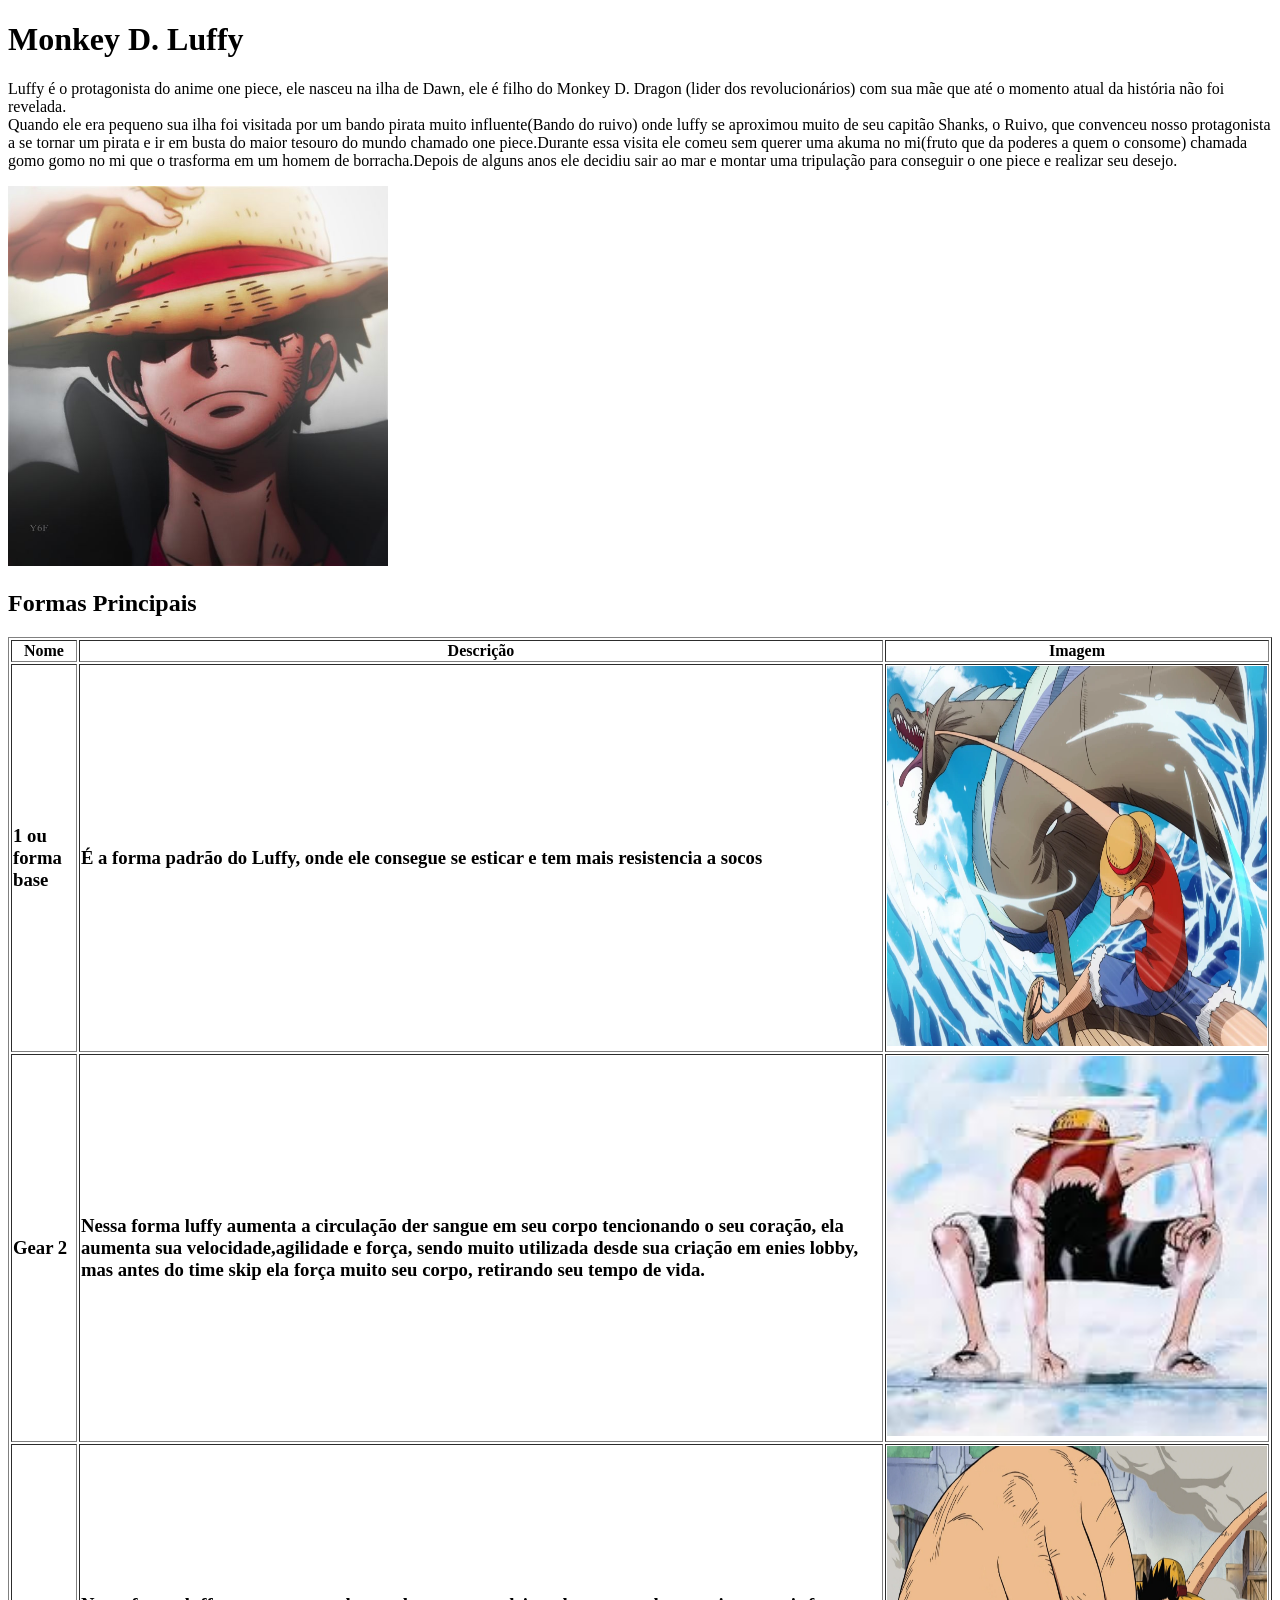
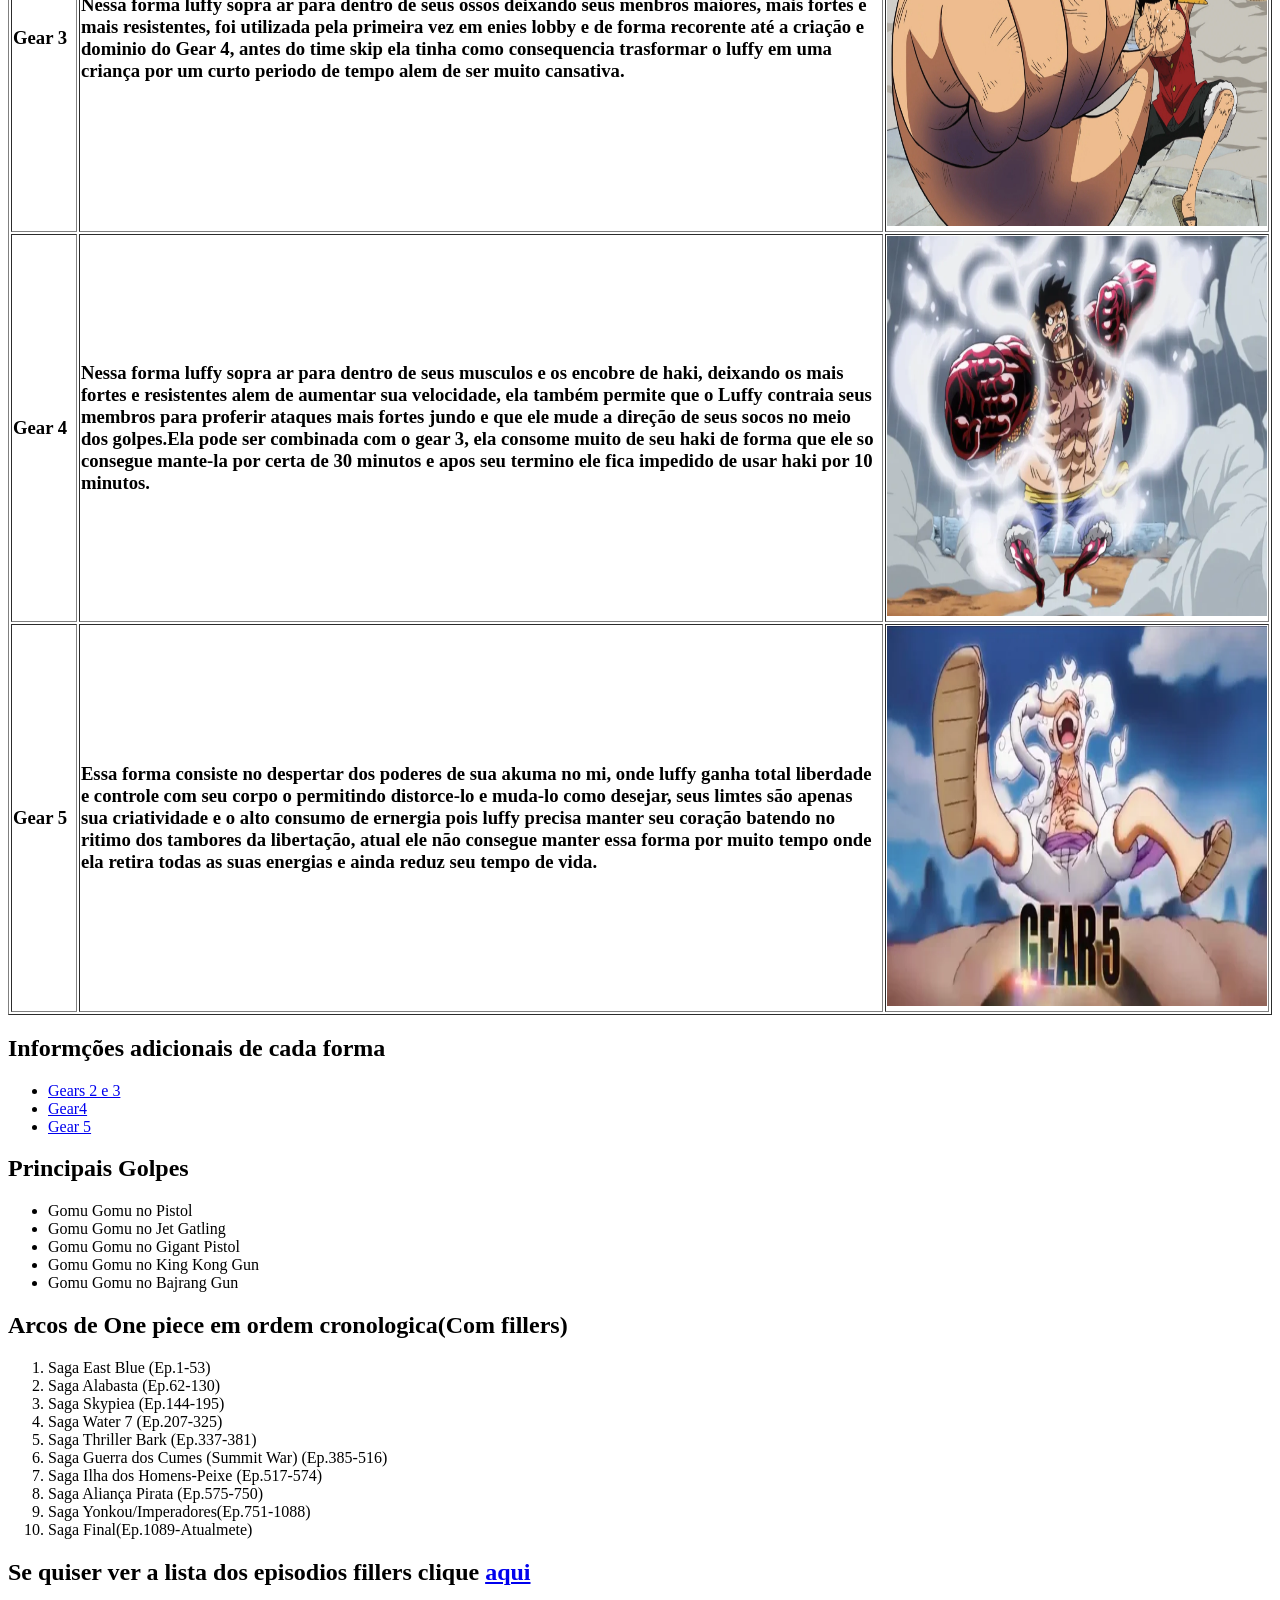
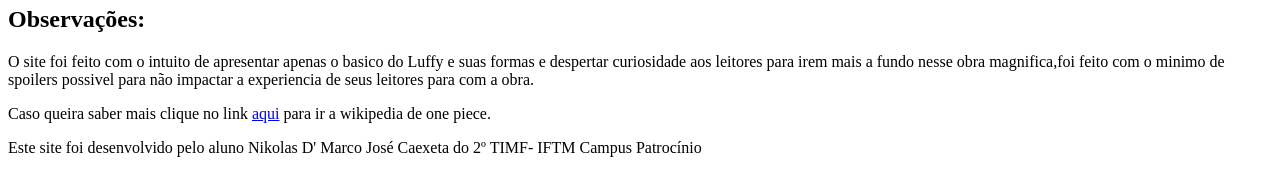
==== index.html @ ad5871a7 "Add files via upload" ====
<!DOCTYPE html>
<html lang="pt_br">
<head>
    <meta charset="UTF-8">
    <meta name="viewport" content="width=device-width, initial-scale=1.0">
    <title>Monkey D. Luffy</title>
    <link rel="icon" type="image/x-icon" href="Img/jolly roger Luffy.png">
</head>
<body>
    <body background="Img/Plano de fundo going merry.png"> 

   <h1>Monkey D. Luffy</h1> 
   <p>Luffy é o protagonista do anime one piece, ele nasceu na ilha de Dawn, ele é filho do Monkey D. Dragon (lider dos revolucionários) com sua mãe que até o momento atual da história não foi revelada.<br>Quando ele era pequeno sua ilha foi visitada por um bando pirata muito influente(Bando do ruivo) onde luffy se aproximou muito de seu capitão Shanks, o Ruivo, que convenceu nosso protagonista a se tornar um pirata e ir em busta do maior tesouro do mundo chamado one piece.Durante essa visita ele comeu sem querer uma akuma no mi(fruto que da poderes a quem o consome) chamada gomo gomo no mi que o trasforma em um homem de borracha.Depois de alguns anos ele decidiu sair ao mar e montar uma tripulação para conseguir o one piece e realizar seu desejo.</p>
   <img width="380px" height="380px" src="Img/Imagem luffy.jpg" alt="Imagem de Monkey D. Luffy">
  <h2>Formas Principais</h2>
   <table border="1">
    <tr>
        <th>Nome</th>
        <th>Descrição</th>
        <th>Imagem</th>
    </tr>
    <tr>
        <td><h3>1 ou forma base</h3></td>
        <td><h3>É a forma padrão do Luffy, onde ele consegue se esticar e tem mais resistencia a socos</h3></td>
        <td><img  width="380px" height="380px" src= "Img/Gomu_Gomu_no_Pistol.webp" alt="Luffy dando um soco na forma base"></td>
    </tr>
    <tr>
        <td><h3>Gear 2</h3></td>
        <td><h3>Nessa forma luffy aumenta a circulação der sangue em seu corpo tencionando o seu coração, ela aumenta sua velocidade,agilidade e força, sendo muito utilizada desde sua criação em enies lobby, mas antes do time skip ela força muito seu corpo, retirando seu tempo de vida.</h3>  </td>
        <td><img  width="380px" height="380px" src= "Img/Imagem g2.jpg" alt="Luffy ativando a forma do Gear 2"></td>
    </tr>
     <tr>
        <td><h3>Gear 3</h3></td>
        <td><h3>Nessa forma luffy sopra ar para dentro de seus ossos deixando seus menbros maiores, mais fortes  e mais resistentes, foi utilizada pela primeira vez em enies lobby e de forma recorente até a criação e dominio do Gear 4, antes do time skip ela tinha como consequencia trasformar o luffy em uma criança por um curto periodo de tempo alem de ser muito cansativa.</h3> </td>
        <td><img  width="380px" height="380px" src= "Img/Luffy G3.webp" alt="Luffy ativando a forma do Gear 3 ao soprar seu braço"></td>
    </tr>
    <tr>
        <td><h3>Gear 4</h3></td>
        <td><h3>Nessa forma luffy sopra ar para dentro de seus musculos e os encobre de haki, deixando os mais fortes e resistentes alem de aumentar sua velocidade, ela também permite que o Luffy contraia seus membros para proferir ataques mais fortes jundo e que ele mude a direção de seus socos no meio dos golpes.Ela pode ser combinada com o gear 3, ela consome muito de seu haki de forma que ele so consegue mante-la por certa de 30 minutos e apos seu termino ele fica impedido de usar haki por 10 minutos.</h3> </td>
        <td><img  width="380px" height="380px" src= "Img/gear-4.webp" alt="Luffy na forma do Gear 4"></td>
        <tr>
        <td><h3>Gear 5</h3></td>
        <td><h3>Essa forma consiste no despertar dos poderes de sua akuma no mi, onde luffy ganha total liberdade e controle com seu corpo o permitindo distorce-lo e muda-lo como desejar, seus limtes são apenas sua criatividade e o alto consumo de ernergia pois luffy precisa manter seu coração batendo no ritimo dos tambores da libertação, atual ele não consegue manter essa forma por muito tempo onde ela retira todas as suas energias e ainda reduz seu tempo de vida.</h3> </td>
        <td><img  width="380px" height="380px" src= "Img/Luffy g5.webp" alt="Luffy ativando a forma na forma do gear 5"></td>
    </tr>
    </tr>
   </table>
    <h2>Informções adicionais de cada forma</h2>
    <ul>
        <li><a rel="stylesheet" href="Html/gear2e3.html">Gears 2 e 3</a></li>
        <li><a rel="stylesheet" href="Html/gear4base.html">Gear4</a></li>
        <li><a rel="stylesheet" href="Html/gear5.html">Gear 5</a></li>
    </ul>
    <h2>Principais Golpes</h2>
    <ul>
       <li>Gomu Gomu no Pistol </li>
       <li>Gomu Gomu no Jet Gatling </li>
       <li>Gomu Gomu no Gigant Pistol </li>
       <li>Gomu Gomu no King Kong Gun </li>
       <li>Gomu Gomu no Bajrang Gun </li>
       
    </ul>
    <h2>Arcos de One piece em ordem cronologica(Com fillers)</h2>
    <ol>
        <li>Saga East Blue (Ep.1-53)</li>
        <li>Saga Alabasta (Ep.62-130)</li>
        <li>Saga Skypiea (Ep.144-195)</li>
        <li>Saga Water 7 (Ep.207-325)</li>
        <li>Saga Thriller Bark (Ep.337-381)</li>
        <li>Saga Guerra dos Cumes (Summit War) (Ep.385-516)</li>
        <li>Saga Ilha dos Homens-Peixe (Ep.517-574)</li>
        <li>Saga Aliança Pirata (Ep.575-750)</li>
        <li>Saga Yonkou/Imperadores(Ep.751-1088)</li>
        <li>Saga Final(Ep.1089-Atualmete)</li>
    </ol>
    <h2>Se quiser ver a lista dos episodios fillers clique <a href="https://ovicio.com.br/como-assistir-one-piece-sem-fillers/">aqui</a> </h2>
    <h2>Observações:</h2>
    <p>O site foi feito com o intuito de apresentar apenas o basico do Luffy e suas formas e despertar curiosidade aos leitores para irem mais a fundo nesse obra magnifica,foi feito com o minimo de spoilers possivel para não impactar a experiencia de seus leitores para com a obra.</p>
    <p>Caso queira saber mais clique no link <a href="https://en.wikipedia.org/wiki/One_Piece">aqui</a> para ir a wikipedia de one piece. </p>
    <p>Este site foi desenvolvido pelo aluno Nikolas D' Marco José Caexeta do 2º TIMF- IFTM Campus Patrocínio </p>

    
</body>
</html>
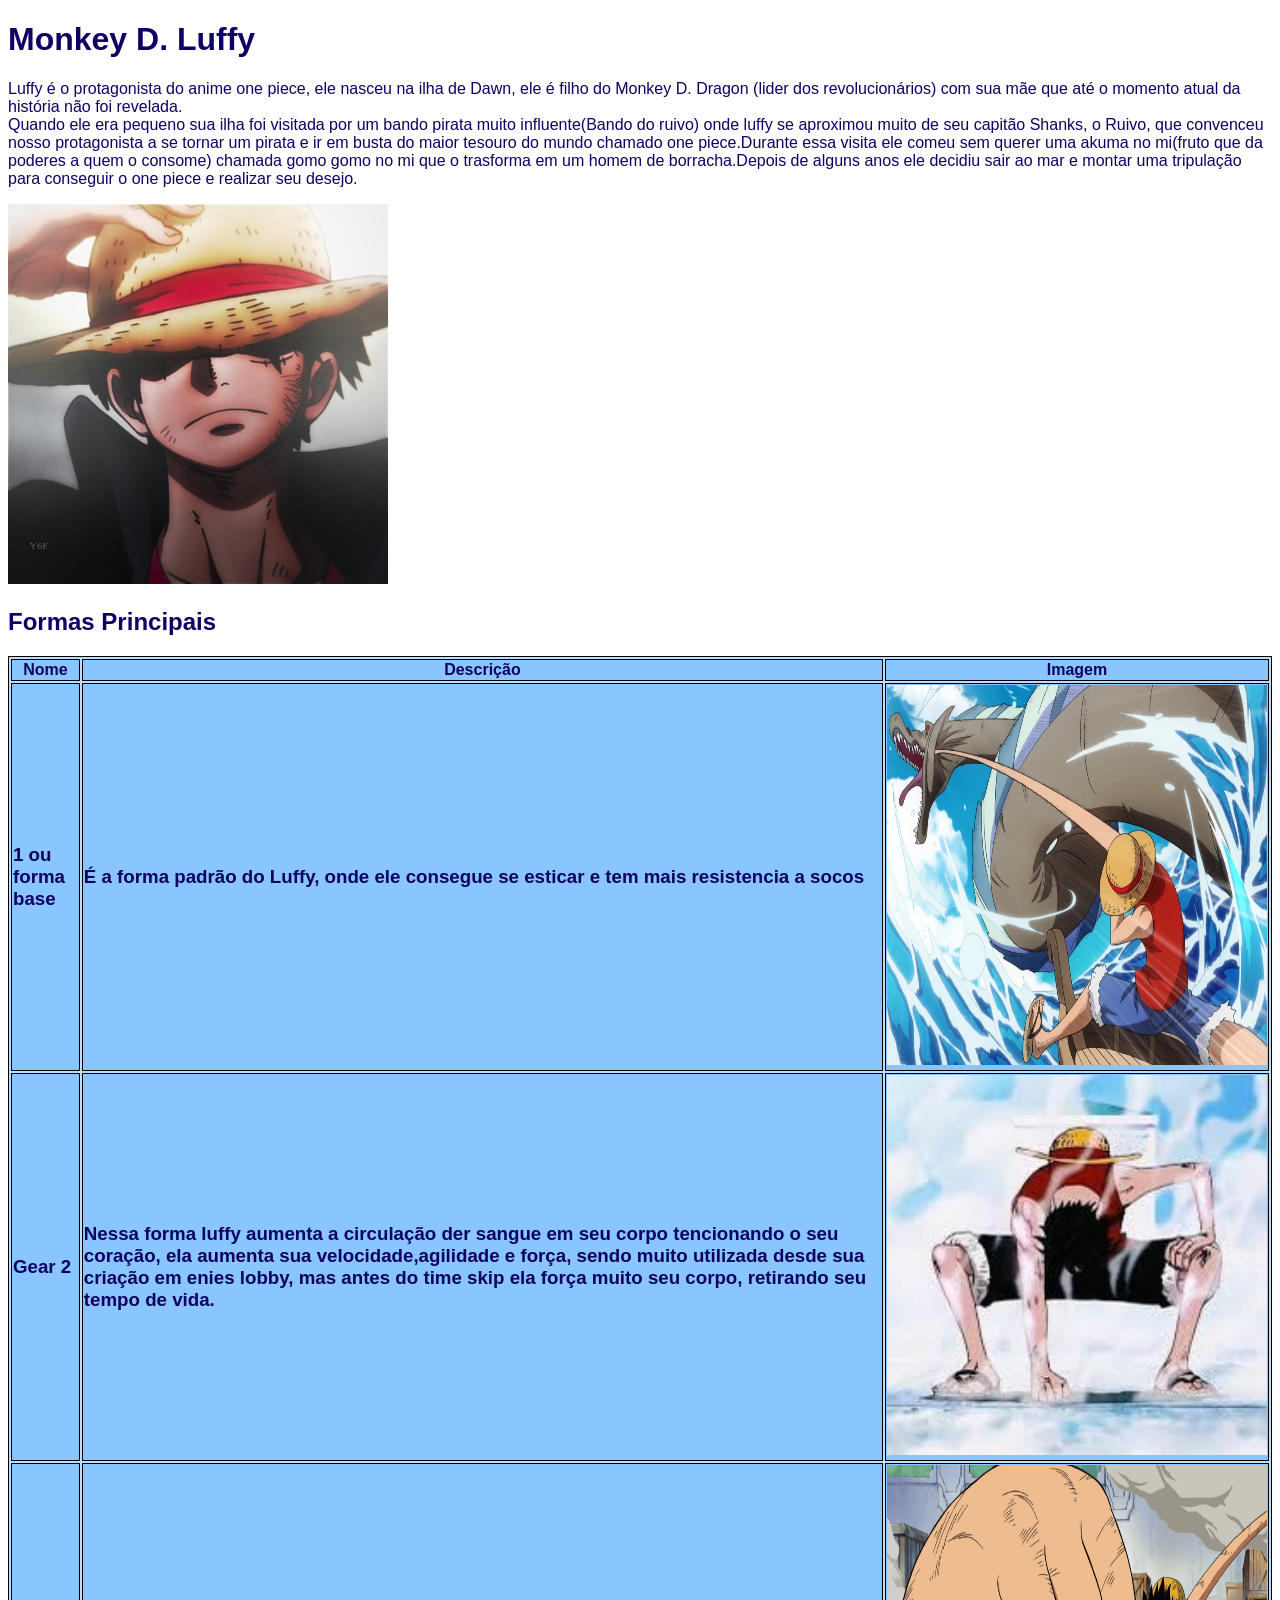
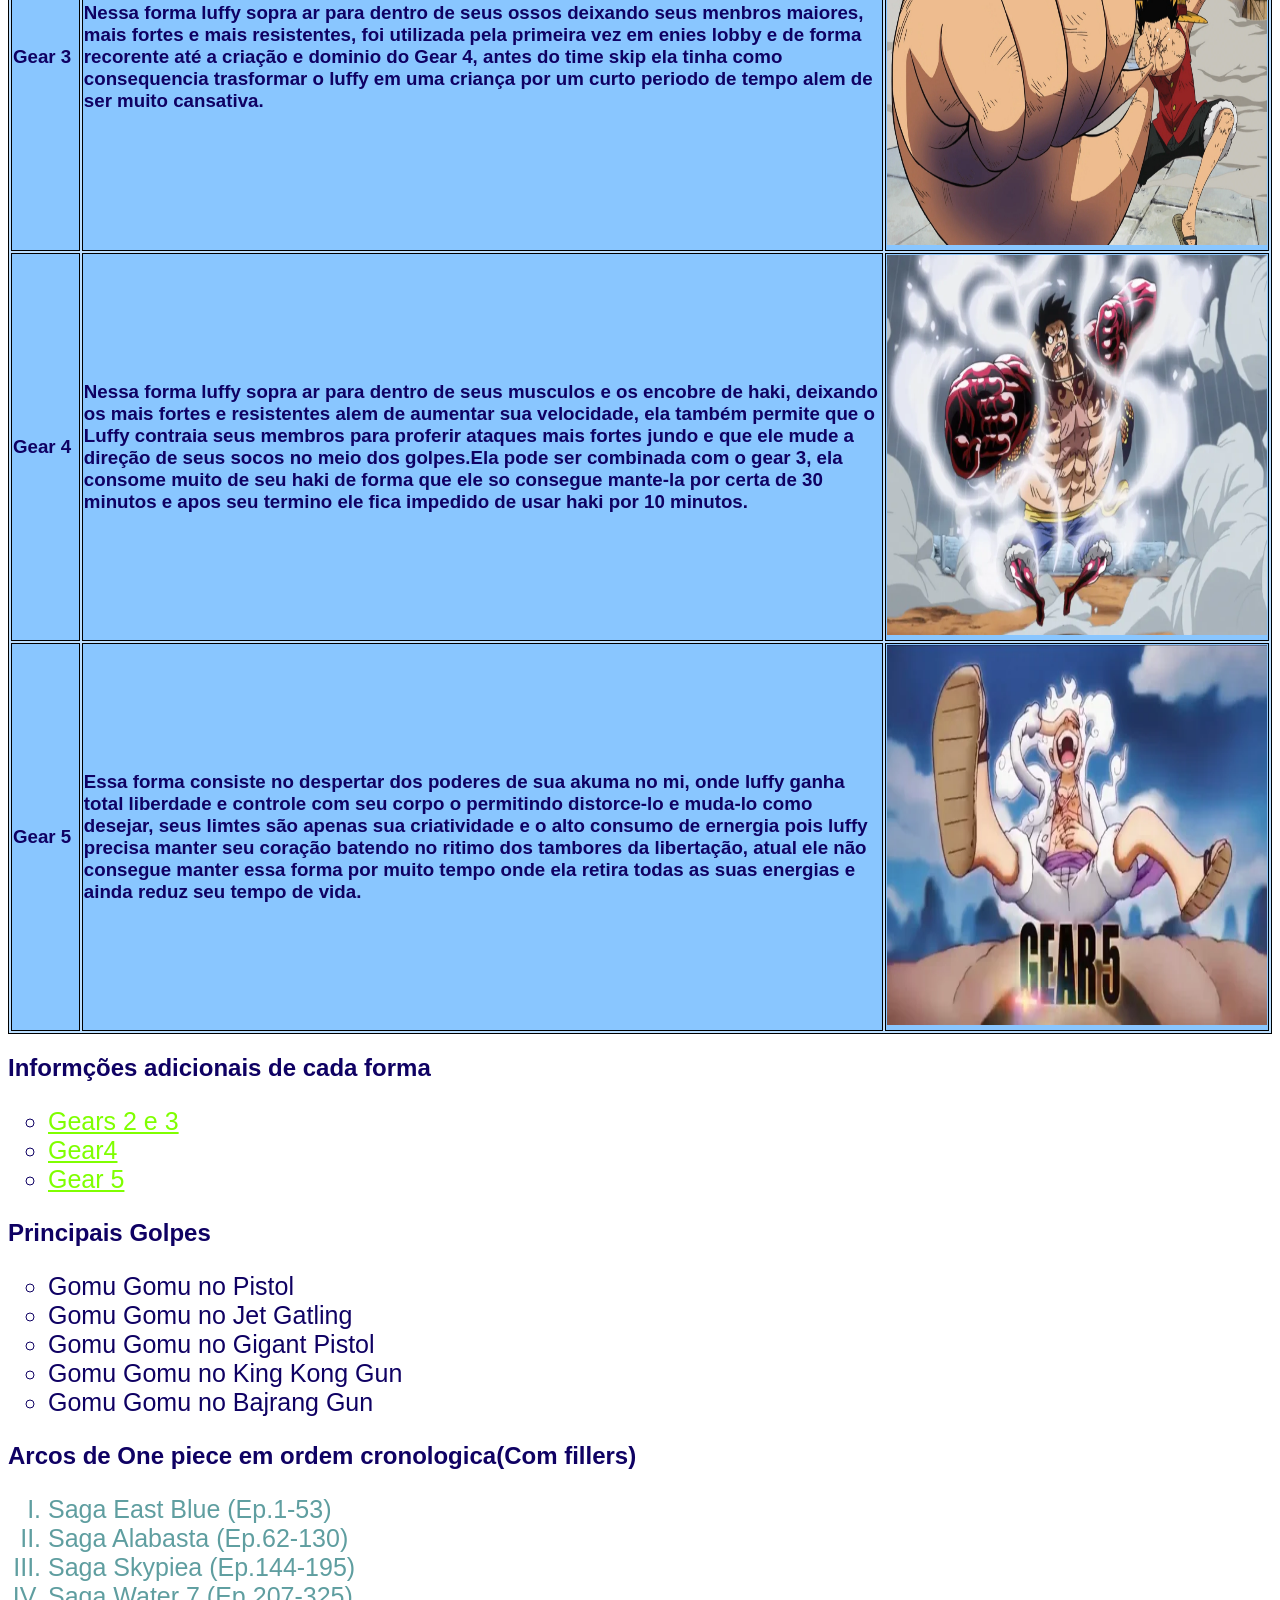
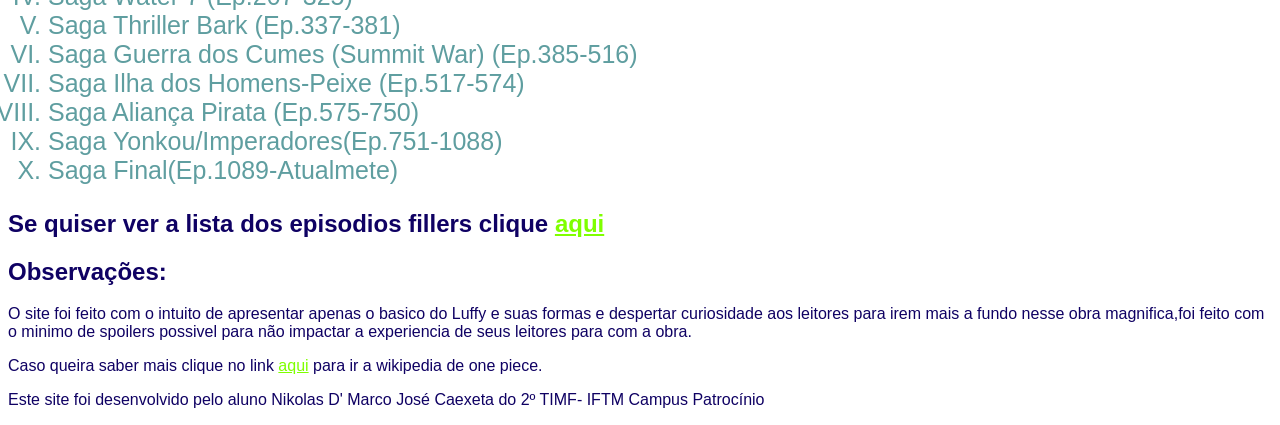
==== commit 3b9aff0f: "Add files via upload" ====
--- a/index.html
+++ b/index.html
@@ -3,17 +3,22 @@
 <head>
     <meta charset="UTF-8">
     <meta name="viewport" content="width=device-width, initial-scale=1.0">
+   
     <title>Monkey D. Luffy</title>
     <link rel="icon" type="image/x-icon" href="Img/jolly roger Luffy.png">
+    <link rel="stylesheet" href="css/home.css">
 </head>
 <body>
-    <body background="Img/Plano de fundo going merry.png"> 
+    
 
-   <h1>Monkey D. Luffy</h1> 
-   <p>Luffy é o protagonista do anime one piece, ele nasceu na ilha de Dawn, ele é filho do Monkey D. Dragon (lider dos revolucionários) com sua mãe que até o momento atual da história não foi revelada.<br>Quando ele era pequeno sua ilha foi visitada por um bando pirata muito influente(Bando do ruivo) onde luffy se aproximou muito de seu capitão Shanks, o Ruivo, que convenceu nosso protagonista a se tornar um pirata e ir em busta do maior tesouro do mundo chamado one piece.Durante essa visita ele comeu sem querer uma akuma no mi(fruto que da poderes a quem o consome) chamada gomo gomo no mi que o trasforma em um homem de borracha.Depois de alguns anos ele decidiu sair ao mar e montar uma tripulação para conseguir o one piece e realizar seu desejo.</p>
+   <div>
+      <h1>Monkey D. Luffy</h1> 
+      <p>Luffy é o protagonista do anime one piece, ele nasceu na ilha de Dawn, ele é filho do Monkey D. Dragon (lider dos revolucionários) com sua mãe que até o momento atual da história não foi revelada.<br>Quando ele era pequeno sua ilha foi visitada por um bando pirata muito influente(Bando do ruivo) onde luffy se aproximou muito de seu capitão Shanks, o Ruivo, que convenceu nosso protagonista a se tornar um pirata e ir em busta do maior tesouro do mundo chamado one piece.Durante essa visita ele comeu sem querer uma akuma no mi(fruto que da poderes a quem o consome) chamada gomo gomo no mi que o trasforma em um homem de borracha.Depois de alguns anos ele decidiu sair ao mar e montar uma tripulação para conseguir o one piece e realizar seu desejo.</p>
    <img width="380px" height="380px" src="Img/Imagem luffy.jpg" alt="Imagem de Monkey D. Luffy">
+   </div>
+   <div>
   <h2>Formas Principais</h2>
-   <table border="1">
+   <table>
     <tr>
         <th>Nome</th>
         <th>Descrição</th>
@@ -28,13 +33,13 @@
         <td><h3>Gear 2</h3></td>
         <td><h3>Nessa forma luffy aumenta a circulação der sangue em seu corpo tencionando o seu coração, ela aumenta sua velocidade,agilidade e força, sendo muito utilizada desde sua criação em enies lobby, mas antes do time skip ela força muito seu corpo, retirando seu tempo de vida.</h3>  </td>
         <td><img  width="380px" height="380px" src= "Img/Imagem g2.jpg" alt="Luffy ativando a forma do Gear 2"></td>
-    </tr>
-     <tr>
+        </tr>
+        <tr>
         <td><h3>Gear 3</h3></td>
         <td><h3>Nessa forma luffy sopra ar para dentro de seus ossos deixando seus menbros maiores, mais fortes  e mais resistentes, foi utilizada pela primeira vez em enies lobby e de forma recorente até a criação e dominio do Gear 4, antes do time skip ela tinha como consequencia trasformar o luffy em uma criança por um curto periodo de tempo alem de ser muito cansativa.</h3> </td>
         <td><img  width="380px" height="380px" src= "Img/Luffy G3.webp" alt="Luffy ativando a forma do Gear 3 ao soprar seu braço"></td>
-    </tr>
-    <tr>
+        </tr>
+        <tr>
         <td><h3>Gear 4</h3></td>
         <td><h3>Nessa forma luffy sopra ar para dentro de seus musculos e os encobre de haki, deixando os mais fortes e resistentes alem de aumentar sua velocidade, ela também permite que o Luffy contraia seus membros para proferir ataques mais fortes jundo e que ele mude a direção de seus socos no meio dos golpes.Ela pode ser combinada com o gear 3, ela consome muito de seu haki de forma que ele so consegue mante-la por certa de 30 minutos e apos seu termino ele fica impedido de usar haki por 10 minutos.</h3> </td>
         <td><img  width="380px" height="380px" src= "Img/gear-4.webp" alt="Luffy na forma do Gear 4"></td>
@@ -42,15 +47,19 @@
         <td><h3>Gear 5</h3></td>
         <td><h3>Essa forma consiste no despertar dos poderes de sua akuma no mi, onde luffy ganha total liberdade e controle com seu corpo o permitindo distorce-lo e muda-lo como desejar, seus limtes são apenas sua criatividade e o alto consumo de ernergia pois luffy precisa manter seu coração batendo no ritimo dos tambores da libertação, atual ele não consegue manter essa forma por muito tempo onde ela retira todas as suas energias e ainda reduz seu tempo de vida.</h3> </td>
         <td><img  width="380px" height="380px" src= "Img/Luffy g5.webp" alt="Luffy ativando a forma na forma do gear 5"></td>
-    </tr>
-    </tr>
-   </table>
+      </tr>
+      </tr>
+      </table>
+   </div>
+   <div>
     <h2>Informções adicionais de cada forma</h2>
     <ul>
         <li><a rel="stylesheet" href="Html/gear2e3.html">Gears 2 e 3</a></li>
         <li><a rel="stylesheet" href="Html/gear4base.html">Gear4</a></li>
         <li><a rel="stylesheet" href="Html/gear5.html">Gear 5</a></li>
     </ul>
+    </div>
+    <div>
     <h2>Principais Golpes</h2>
     <ul>
        <li>Gomu Gomu no Pistol </li>
@@ -60,6 +69,8 @@
        <li>Gomu Gomu no Bajrang Gun </li>
        
     </ul>
+    </div>
+    <div>
     <h2>Arcos de One piece em ordem cronologica(Com fillers)</h2>
     <ol>
         <li>Saga East Blue (Ep.1-53)</li>
@@ -73,12 +84,16 @@
         <li>Saga Yonkou/Imperadores(Ep.751-1088)</li>
         <li>Saga Final(Ep.1089-Atualmete)</li>
     </ol>
+    </div>
+    <div>
     <h2>Se quiser ver a lista dos episodios fillers clique <a href="https://ovicio.com.br/como-assistir-one-piece-sem-fillers/">aqui</a> </h2>
+    </div>
+    <div>
     <h2>Observações:</h2>
     <p>O site foi feito com o intuito de apresentar apenas o basico do Luffy e suas formas e despertar curiosidade aos leitores para irem mais a fundo nesse obra magnifica,foi feito com o minimo de spoilers possivel para não impactar a experiencia de seus leitores para com a obra.</p>
     <p>Caso queira saber mais clique no link <a href="https://en.wikipedia.org/wiki/One_Piece">aqui</a> para ir a wikipedia de one piece. </p>
     <p>Este site foi desenvolvido pelo aluno Nikolas D' Marco José Caexeta do 2º TIMF- IFTM Campus Patrocínio </p>
-
+    </div>
     
 </body>
 </html>
--- a/css/home.css
+++ b/css/home.css
@@ -0,0 +1,29 @@
+ body{
+ background-image: url("../Img/fundomar.png");
+ background-size: cover; /* Cobre toda a área */
+  background-position: center; /* Centraliza */
+  background-repeat: no-repeat; /* Não repete */
+  background-attachment: fixed; /* Mantém a imagem fixa ao rolar */
+}
+  table, th, td {
+    background-color: rgba(0, 132, 255, 0.267);
+    
+  border: 1px solid rgb(0, 0, 0);
+  
+  }
+  div{
+    font-family: Arial, Helvetica, sans-serif;
+    color: rgb(15, 1, 99);
+  }
+a{
+  color: chartreuse;
+}
+ul{
+   list-style-type: circle;
+   font-size: 25px;
+}
+ol{
+  list-style-type: upper-roman;
+  font-size: 25px;
+  color: cadetblue;
+}
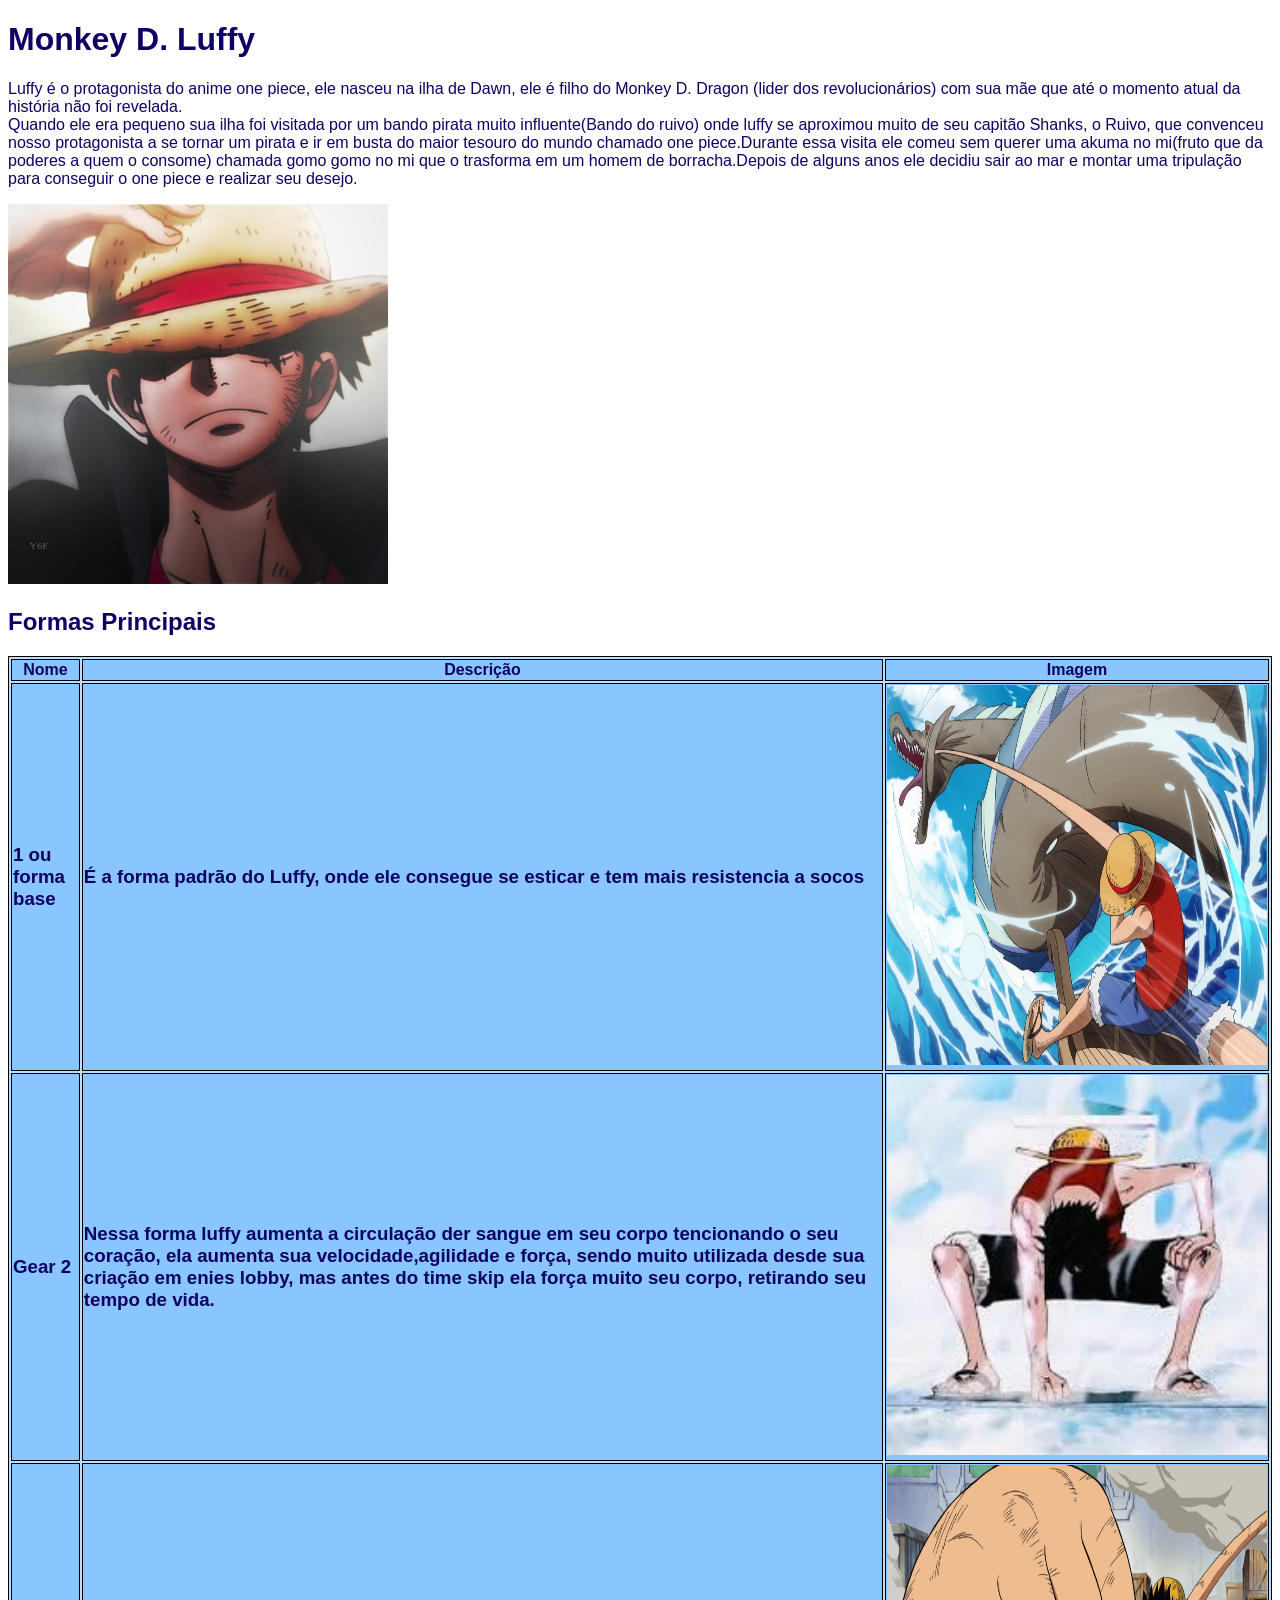
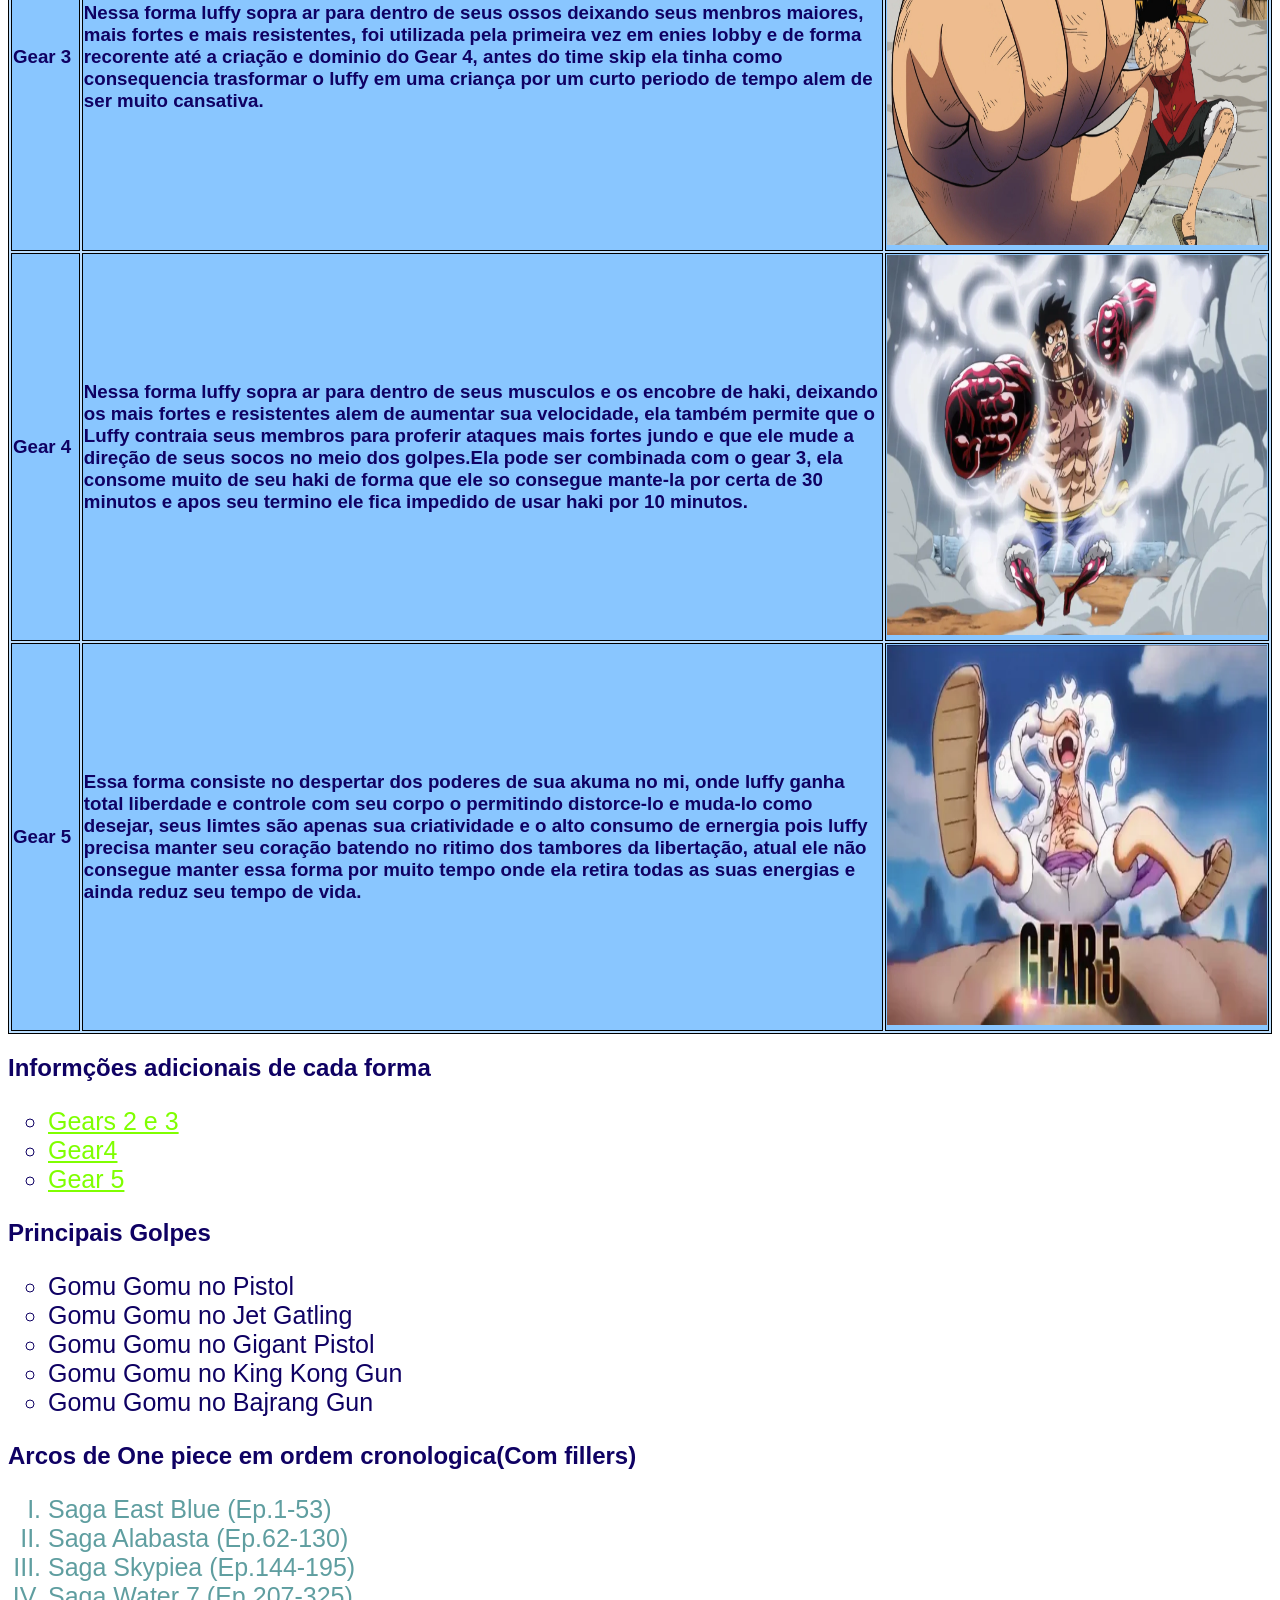
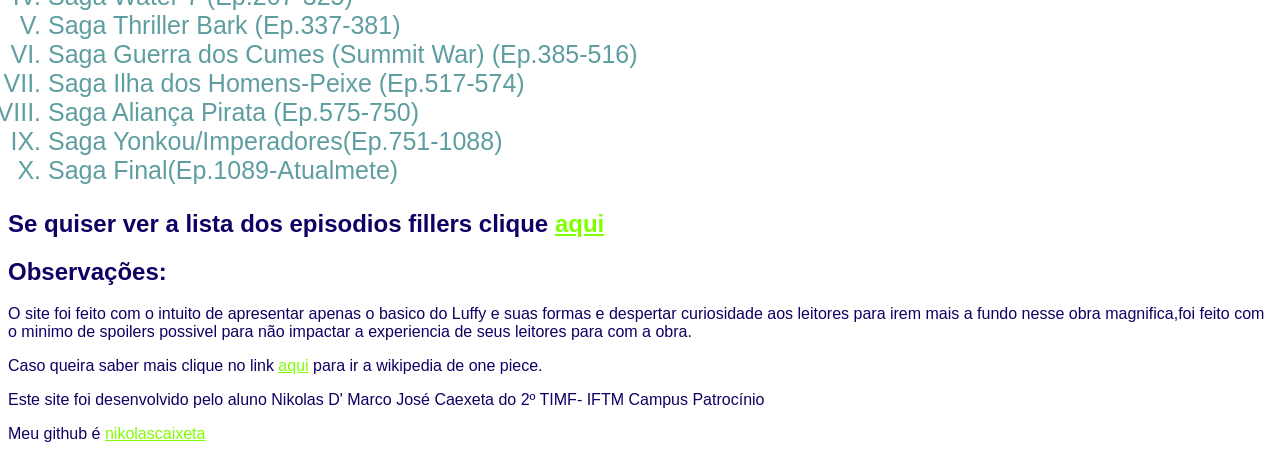
==== commit 486cb7b0: "Add files via upload" ====
--- a/index.html
+++ b/index.html
@@ -1,99 +1,152 @@
 <!DOCTYPE html>
 <html lang="pt_br">
+
 <head>
     <meta charset="UTF-8">
     <meta name="viewport" content="width=device-width, initial-scale=1.0">
-   
+
     <title>Monkey D. Luffy</title>
     <link rel="icon" type="image/x-icon" href="Img/jolly roger Luffy.png">
     <link rel="stylesheet" href="css/home.css">
 </head>
+
 <body>
-    
 
-   <div>
-      <h1>Monkey D. Luffy</h1> 
-      <p>Luffy é o protagonista do anime one piece, ele nasceu na ilha de Dawn, ele é filho do Monkey D. Dragon (lider dos revolucionários) com sua mãe que até o momento atual da história não foi revelada.<br>Quando ele era pequeno sua ilha foi visitada por um bando pirata muito influente(Bando do ruivo) onde luffy se aproximou muito de seu capitão Shanks, o Ruivo, que convenceu nosso protagonista a se tornar um pirata e ir em busta do maior tesouro do mundo chamado one piece.Durante essa visita ele comeu sem querer uma akuma no mi(fruto que da poderes a quem o consome) chamada gomo gomo no mi que o trasforma em um homem de borracha.Depois de alguns anos ele decidiu sair ao mar e montar uma tripulação para conseguir o one piece e realizar seu desejo.</p>
-   <img width="380px" height="380px" src="Img/Imagem luffy.jpg" alt="Imagem de Monkey D. Luffy">
-   </div>
-   <div>
-  <h2>Formas Principais</h2>
-   <table>
-    <tr>
-        <th>Nome</th>
-        <th>Descrição</th>
-        <th>Imagem</th>
-    </tr>
-    <tr>
-        <td><h3>1 ou forma base</h3></td>
-        <td><h3>É a forma padrão do Luffy, onde ele consegue se esticar e tem mais resistencia a socos</h3></td>
-        <td><img  width="380px" height="380px" src= "Img/Gomu_Gomu_no_Pistol.webp" alt="Luffy dando um soco na forma base"></td>
-    </tr>
-    <tr>
-        <td><h3>Gear 2</h3></td>
-        <td><h3>Nessa forma luffy aumenta a circulação der sangue em seu corpo tencionando o seu coração, ela aumenta sua velocidade,agilidade e força, sendo muito utilizada desde sua criação em enies lobby, mas antes do time skip ela força muito seu corpo, retirando seu tempo de vida.</h3>  </td>
-        <td><img  width="380px" height="380px" src= "Img/Imagem g2.jpg" alt="Luffy ativando a forma do Gear 2"></td>
-        </tr>
-        <tr>
-        <td><h3>Gear 3</h3></td>
-        <td><h3>Nessa forma luffy sopra ar para dentro de seus ossos deixando seus menbros maiores, mais fortes  e mais resistentes, foi utilizada pela primeira vez em enies lobby e de forma recorente até a criação e dominio do Gear 4, antes do time skip ela tinha como consequencia trasformar o luffy em uma criança por um curto periodo de tempo alem de ser muito cansativa.</h3> </td>
-        <td><img  width="380px" height="380px" src= "Img/Luffy G3.webp" alt="Luffy ativando a forma do Gear 3 ao soprar seu braço"></td>
-        </tr>
-        <tr>
-        <td><h3>Gear 4</h3></td>
-        <td><h3>Nessa forma luffy sopra ar para dentro de seus musculos e os encobre de haki, deixando os mais fortes e resistentes alem de aumentar sua velocidade, ela também permite que o Luffy contraia seus membros para proferir ataques mais fortes jundo e que ele mude a direção de seus socos no meio dos golpes.Ela pode ser combinada com o gear 3, ela consome muito de seu haki de forma que ele so consegue mante-la por certa de 30 minutos e apos seu termino ele fica impedido de usar haki por 10 minutos.</h3> </td>
-        <td><img  width="380px" height="380px" src= "Img/gear-4.webp" alt="Luffy na forma do Gear 4"></td>
-        <tr>
-        <td><h3>Gear 5</h3></td>
-        <td><h3>Essa forma consiste no despertar dos poderes de sua akuma no mi, onde luffy ganha total liberdade e controle com seu corpo o permitindo distorce-lo e muda-lo como desejar, seus limtes são apenas sua criatividade e o alto consumo de ernergia pois luffy precisa manter seu coração batendo no ritimo dos tambores da libertação, atual ele não consegue manter essa forma por muito tempo onde ela retira todas as suas energias e ainda reduz seu tempo de vida.</h3> </td>
-        <td><img  width="380px" height="380px" src= "Img/Luffy g5.webp" alt="Luffy ativando a forma na forma do gear 5"></td>
-      </tr>
-      </tr>
-      </table>
-   </div>
-   <div>
-    <h2>Informções adicionais de cada forma</h2>
-    <ul>
-        <li><a rel="stylesheet" href="Html/gear2e3.html">Gears 2 e 3</a></li>
-        <li><a rel="stylesheet" href="Html/gear4base.html">Gear4</a></li>
-        <li><a rel="stylesheet" href="Html/gear5.html">Gear 5</a></li>
-    </ul>
+
+    <div>
+        <h1>Monkey D. Luffy</h1>
+        <p>Luffy é o protagonista do anime one piece, ele nasceu na ilha de Dawn, ele é filho do Monkey D. Dragon (lider
+            dos revolucionários) com sua mãe que até o momento atual da história não foi revelada.<br>Quando ele era
+            pequeno sua ilha foi visitada por um bando pirata muito influente(Bando do ruivo) onde luffy se aproximou
+            muito de seu capitão Shanks, o Ruivo, que convenceu nosso protagonista a se tornar um pirata e ir em busta
+            do maior tesouro do mundo chamado one piece.Durante essa visita ele comeu sem querer uma akuma no mi(fruto
+            que da poderes a quem o consome) chamada gomo gomo no mi que o trasforma em um homem de borracha.Depois de
+            alguns anos ele decidiu sair ao mar e montar uma tripulação para conseguir o one piece e realizar seu
+            desejo.</p>
+        <img width="380px" height="380px" src="Img/Imagem luffy.jpg" alt="Imagem de Monkey D. Luffy">
     </div>
     <div>
-    <h2>Principais Golpes</h2>
-    <ul>
-       <li>Gomu Gomu no Pistol </li>
-       <li>Gomu Gomu no Jet Gatling </li>
-       <li>Gomu Gomu no Gigant Pistol </li>
-       <li>Gomu Gomu no King Kong Gun </li>
-       <li>Gomu Gomu no Bajrang Gun </li>
-       
-    </ul>
+        <h2>Formas Principais</h2>
+        <table>
+            <tr>
+                <th>Nome</th>
+                <th>Descrição</th>
+                <th>Imagem</th>
+            </tr>
+            <tr>
+                <td>
+                    <h3>1 ou forma base</h3>
+                </td>
+                <td>
+                    <h3>É a forma padrão do Luffy, onde ele consegue se esticar e tem mais resistencia a socos</h3>
+                </td>
+                <td><img width="380px" height="380px" src="Img/Gomu_Gomu_no_Pistol.webp"
+                        alt="Luffy dando um soco na forma base"></td>
+            </tr>
+            <tr>
+                <td>
+                    <h3>Gear 2</h3>
+                </td>
+                <td>
+                    <h3>Nessa forma luffy aumenta a circulação der sangue em seu corpo tencionando o seu coração, ela
+                        aumenta sua velocidade,agilidade e força, sendo muito utilizada desde sua criação em enies
+                        lobby, mas antes do time skip ela força muito seu corpo, retirando seu tempo de vida.</h3>
+                </td>
+                <td><img width="380px" height="380px" src="Img/Imagem g2.jpg" alt="Luffy ativando a forma do Gear 2">
+                </td>
+            </tr>
+            <tr>
+                <td>
+                    <h3>Gear 3</h3>
+                </td>
+                <td>
+                    <h3>Nessa forma luffy sopra ar para dentro de seus ossos deixando seus menbros maiores, mais fortes
+                        e mais resistentes, foi utilizada pela primeira vez em enies lobby e de forma recorente até a
+                        criação e dominio do Gear 4, antes do time skip ela tinha como consequencia trasformar o luffy
+                        em uma criança por um curto periodo de tempo alem de ser muito cansativa.</h3>
+                </td>
+                <td><img width="380px" height="380px" src="Img/Luffy G3.webp"
+                        alt="Luffy ativando a forma do Gear 3 ao soprar seu braço"></td>
+            </tr>
+            <tr>
+                <td>
+                    <h3>Gear 4</h3>
+                </td>
+                <td>
+                    <h3>Nessa forma luffy sopra ar para dentro de seus musculos e os encobre de haki, deixando os mais
+                        fortes e resistentes alem de aumentar sua velocidade, ela também permite que o Luffy contraia
+                        seus membros para proferir ataques mais fortes jundo e que ele mude a direção de seus socos no
+                        meio dos golpes.Ela pode ser combinada com o gear 3, ela consome muito de seu haki de forma que
+                        ele so consegue mante-la por certa de 30 minutos e apos seu termino ele fica impedido de usar
+                        haki por 10 minutos.</h3>
+                </td>
+                <td><img width="380px" height="380px" src="Img/gear-4.webp" alt="Luffy na forma do Gear 4"></td>
+            <tr>
+                <td>
+                    <h3>Gear 5</h3>
+                </td>
+                <td>
+                    <h3>Essa forma consiste no despertar dos poderes de sua akuma no mi, onde luffy ganha total
+                        liberdade e controle com seu corpo o permitindo distorce-lo e muda-lo como desejar, seus limtes
+                        são apenas sua criatividade e o alto consumo de ernergia pois luffy precisa manter seu coração
+                        batendo no ritimo dos tambores da libertação, atual ele não consegue manter essa forma por muito
+                        tempo onde ela retira todas as suas energias e ainda reduz seu tempo de vida.</h3>
+                </td>
+                <td><img width="380px" height="380px" src="Img/Luffy g5.webp"
+                        alt="Luffy ativando a forma na forma do gear 5"></td>
+            </tr>
+            </tr>
+        </table>
     </div>
     <div>
-    <h2>Arcos de One piece em ordem cronologica(Com fillers)</h2>
-    <ol>
-        <li>Saga East Blue (Ep.1-53)</li>
-        <li>Saga Alabasta (Ep.62-130)</li>
-        <li>Saga Skypiea (Ep.144-195)</li>
-        <li>Saga Water 7 (Ep.207-325)</li>
-        <li>Saga Thriller Bark (Ep.337-381)</li>
-        <li>Saga Guerra dos Cumes (Summit War) (Ep.385-516)</li>
-        <li>Saga Ilha dos Homens-Peixe (Ep.517-574)</li>
-        <li>Saga Aliança Pirata (Ep.575-750)</li>
-        <li>Saga Yonkou/Imperadores(Ep.751-1088)</li>
-        <li>Saga Final(Ep.1089-Atualmete)</li>
-    </ol>
+        <h2>Informções adicionais de cada forma</h2>
+        <ul>
+            <li><a rel="stylesheet" href="Html/gear2e3.html">Gears 2 e 3</a></li>
+            <li><a rel="stylesheet" href="Html/gear4base.html">Gear4</a></li>
+            <li><a rel="stylesheet" href="Html/gear5.html">Gear 5</a></li>
+        </ul>
     </div>
     <div>
-    <h2>Se quiser ver a lista dos episodios fillers clique <a href="https://ovicio.com.br/como-assistir-one-piece-sem-fillers/">aqui</a> </h2>
+        <h2>Principais Golpes</h2>
+        <ul>
+            <li>Gomu Gomu no Pistol </li>
+            <li>Gomu Gomu no Jet Gatling </li>
+            <li>Gomu Gomu no Gigant Pistol </li>
+            <li>Gomu Gomu no King Kong Gun </li>
+            <li>Gomu Gomu no Bajrang Gun </li>
+
+        </ul>
     </div>
     <div>
-    <h2>Observações:</h2>
-    <p>O site foi feito com o intuito de apresentar apenas o basico do Luffy e suas formas e despertar curiosidade aos leitores para irem mais a fundo nesse obra magnifica,foi feito com o minimo de spoilers possivel para não impactar a experiencia de seus leitores para com a obra.</p>
-    <p>Caso queira saber mais clique no link <a href="https://en.wikipedia.org/wiki/One_Piece">aqui</a> para ir a wikipedia de one piece. </p>
-    <p>Este site foi desenvolvido pelo aluno Nikolas D' Marco José Caexeta do 2º TIMF- IFTM Campus Patrocínio </p>
+        <h2>Arcos de One piece em ordem cronologica(Com fillers)</h2>
+        <ol>
+            <li>Saga East Blue (Ep.1-53)</li>
+            <li>Saga Alabasta (Ep.62-130)</li>
+            <li>Saga Skypiea (Ep.144-195)</li>
+            <li>Saga Water 7 (Ep.207-325)</li>
+            <li>Saga Thriller Bark (Ep.337-381)</li>
+            <li>Saga Guerra dos Cumes (Summit War) (Ep.385-516)</li>
+            <li>Saga Ilha dos Homens-Peixe (Ep.517-574)</li>
+            <li>Saga Aliança Pirata (Ep.575-750)</li>
+            <li>Saga Yonkou/Imperadores(Ep.751-1088)</li>
+            <li>Saga Final(Ep.1089-Atualmete)</li>
+        </ol>
     </div>
-    
+    <div>
+        <h2>Se quiser ver a lista dos episodios fillers clique <a
+                href="https://ovicio.com.br/como-assistir-one-piece-sem-fillers/">aqui</a> </h2>
+    </div>
+    <div>
+        <h2>Observações:</h2>
+        <p>O site foi feito com o intuito de apresentar apenas o basico do Luffy e suas formas e despertar curiosidade
+            aos leitores para irem mais a fundo nesse obra magnifica,foi feito com o minimo de spoilers possivel para
+            não impactar a experiencia de seus leitores para com a obra.</p>
+        <p>Caso queira saber mais clique no link <a href="https://en.wikipedia.org/wiki/One_Piece">aqui</a> para ir a
+            wikipedia de one piece. </p>
+        <p>Este site foi desenvolvido pelo aluno Nikolas D' Marco José Caexeta do 2º TIMF- IFTM Campus Patrocínio </p>
+        <p>Meu github é <a href="https://github.com/nikolascaixeta">nikolascaixeta</a></p>
+    </div>
+
 </body>
+
 </html>
